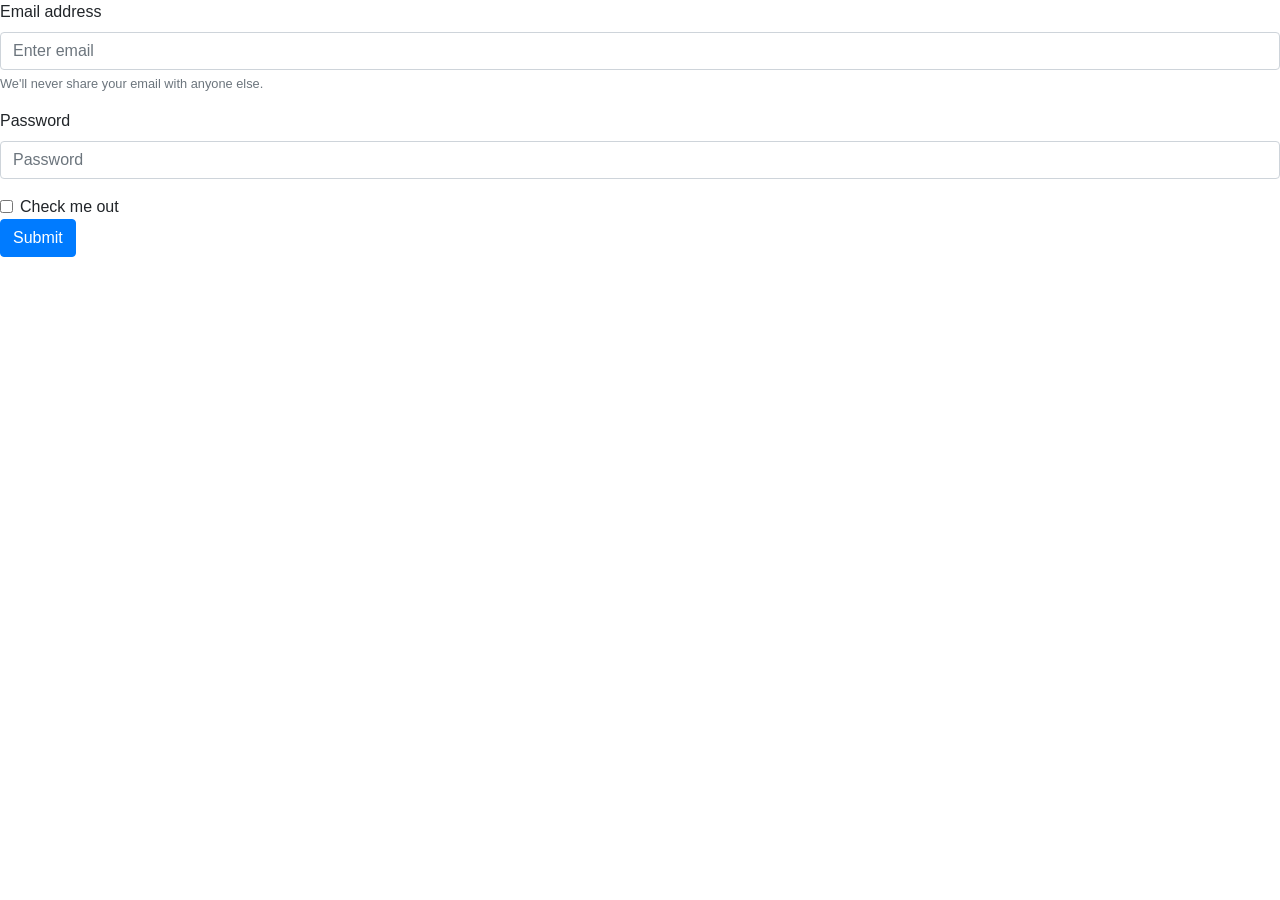
==== exercice5/index.html @ 2f64d2e3 "22/09/2017 commit1" ====
<!DOCTYPE html>
<html lang="en">
<head>
    <meta charset="UTF-8">
    <meta name="viewport" content="width=device-width, initial-scale=1.0">
    <meta http-equiv="X-UA-Compatible" content="ie=edge">
    <link rel="stylesheet" href="style.css">
    <link rel="stylesheet" href="https://maxcdn.bootstrapcdn.com/bootstrap/4.0.0-beta/css/bootstrap.min.css" integrity="sha384-/Y6pD6FV/Vv2HJnA6t+vslU6fwYXjCFtcEpHbNJ0lyAFsXTsjBbfaDjzALeQsN6M" crossorigin="anonymous">
    <title>Document</title>

</head>
<body>
    <form>
        <div class="form-group">
          <label for="exampleInputEmail1">Email address</label>
          <input type="email" class="form-control" id="exampleInputEmail1" aria-describedby="emailHelp" placeholder="Enter email">
          <small id="emailHelp" class="form-text text-muted">We'll never share your email with anyone else.</small>
        </div>
        <div class="form-group">
          <label for="exampleInputPassword1">Password</label>
          <input type="password" class="form-control" id="exampleInputPassword1" placeholder="Password">
        </div>
        <div class="form-check">
          <label class="form-check-label">
            <input type="checkbox" class="form-check-input">
            Check me out
          </label>
        </div>
        <button type="submit" class="btn btn-primary">Submit</button>
      </form>
 
 
 
<script src="jquery.js"></script> 
<script src="script.js"></script> 
</body>
</html>
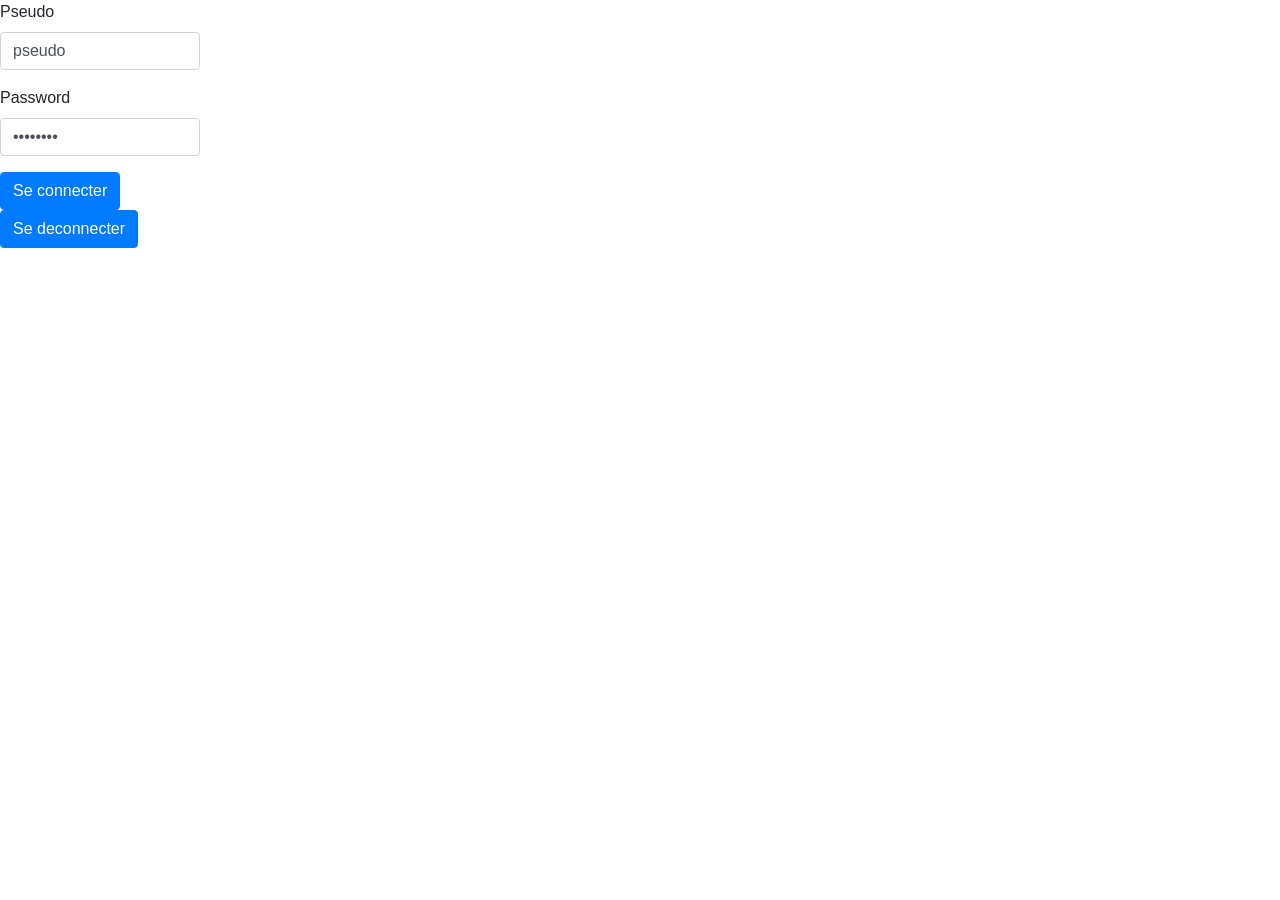
==== commit 4bb93463: "maj19/10/2017" ====
--- a/exercice5/index.html
+++ b/exercice5/index.html
@@ -4,31 +4,30 @@
     <meta charset="UTF-8">
     <meta name="viewport" content="width=device-width, initial-scale=1.0">
     <meta http-equiv="X-UA-Compatible" content="ie=edge">
-    <link rel="stylesheet" href="style.css">
+    <!-- <link rel="stylesheet" href="style.css"> -->
     <link rel="stylesheet" href="https://maxcdn.bootstrapcdn.com/bootstrap/4.0.0-beta/css/bootstrap.min.css" integrity="sha384-/Y6pD6FV/Vv2HJnA6t+vslU6fwYXjCFtcEpHbNJ0lyAFsXTsjBbfaDjzALeQsN6M" crossorigin="anonymous">
     <title>Document</title>
 
 </head>
 <body>
+  <div id="form_cont" style="height:150px; width:200px;">
     <form>
         <div class="form-group">
-          <label for="exampleInputEmail1">Email address</label>
-          <input type="email" class="form-control" id="exampleInputEmail1" aria-describedby="emailHelp" placeholder="Enter email">
-          <small id="emailHelp" class="form-text text-muted">We'll never share your email with anyone else.</small>
+          <label for="exampleInputEmail1">Pseudo</label>
+          <input type="text" class="form-control" id="pseudo" value ="pseudo" name="pseudo" aria-describedby="pseudoHelp" placeholder="Entrer pseudo">
+          <!-- <small id="emailHelp" class="form-text text-muted">We'll never share your email with anyone else.</small> -->
         </div>
         <div class="form-group">
           <label for="exampleInputPassword1">Password</label>
-          <input type="password" class="form-control" id="exampleInputPassword1" placeholder="Password">
+          <input type="password" class="form-control" id="password" value="password" name="password" placeholder="Password">
         </div>
         <div class="form-check">
-          <label class="form-check-label">
-            <input type="checkbox" class="form-check-input">
-            Check me out
-          </label>
+          
         </div>
-        <button type="submit" class="btn btn-primary">Submit</button>
+        <button type="submit" class="btn btn-primary">Se connecter</button><br/>
+        <button type="submit" class="btn btn-primary">Se deconnecter</button>
       </form>
- 
+    </div>
  
  
 <script src="jquery.js"></script> 
